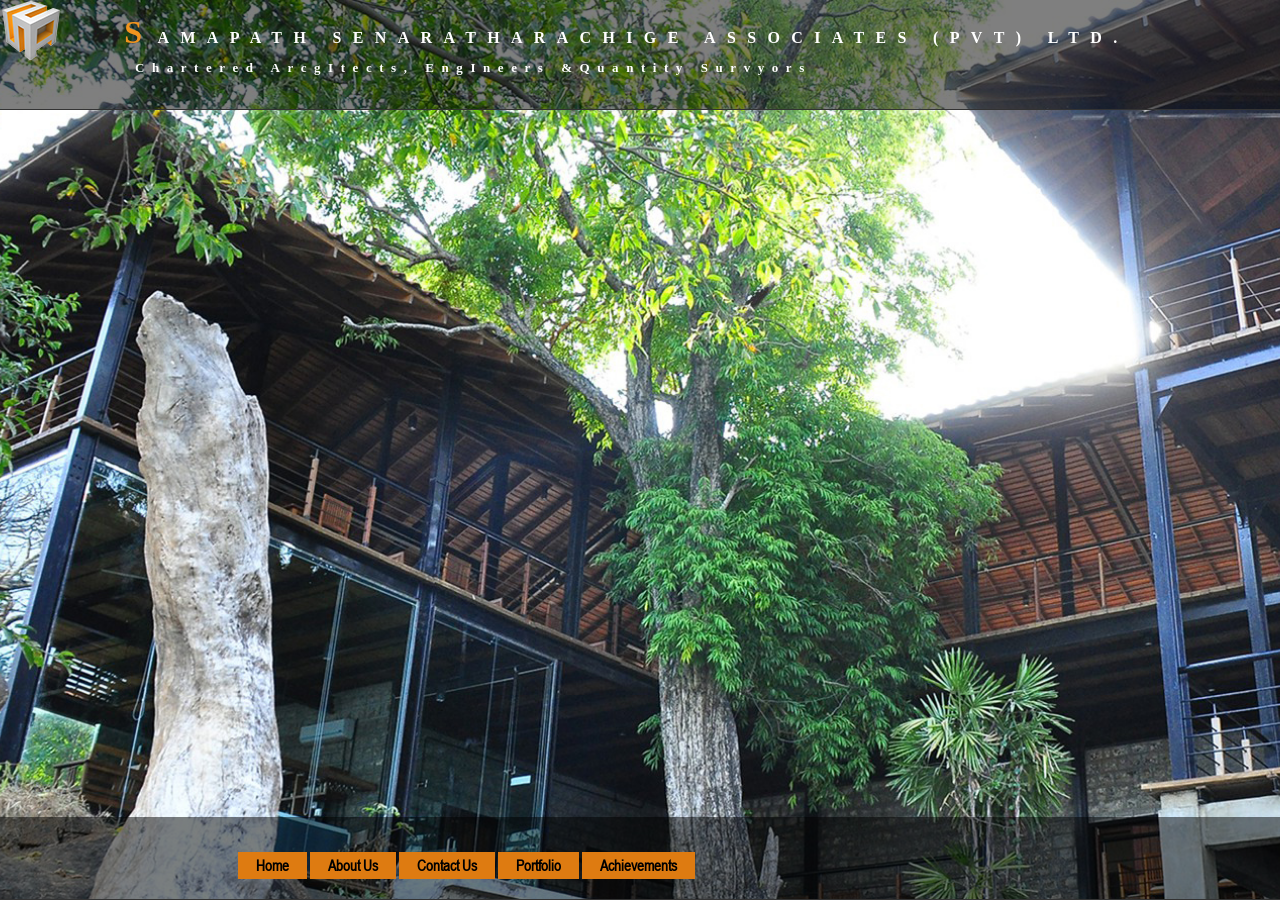
==== index.html @ 15de0347 "Frontend site Project Powered by eGreenZ Design K.Kovarthanan" ====
<!DOCTYPE html>
<!--[if IE 9]> <html lang="en" class="ie9"> <![endif]-->
<!--[if !IE]><!-->
<html lang="en">
<!--<![endif]-->
	<head>
		<meta charset="utf-8">
		<title> Architect |  SAMPATH SENERATHARACHCHIGE</title>
		<meta http-equiv="content-type" content="text/html; charset=utf-8" />
		<meta name="description" content="WOWSlider" />
		<link rel="stylesheet" type="text/css" href="engine1/style.css" />
		<script type="text/javascript" src="engine1/jquery.js"></script>
		<meta name="description" content="Worthy a Bootstrap-based, Responsive HTML5 Template">
		<meta name="author" content="htmlcoder.me">

		<!-- Mobile Meta -->
		<meta name="viewport" content="width=device-width, initial-scale=1.0">
		<meta http-equiv="Content-Type" content="text/html; charset=utf-8" />

		<!-- Favicon -->
		<link rel="shortcut icon" href="images/favicon.ico">

		<!-- Web Fonts -->
		<link href='http://fonts.googleapis.com/css?family=Open+Sans:400italic,700italic,400,700,300&amp;subset=latin,latin-ext' rel='stylesheet' type='text/css'>
		<link href='http://fonts.googleapis.com/css?family=Raleway:700,400,300' rel='stylesheet' type='text/css'>

		<!-- Bootstrap core CSS -->
		<link href="bootstrap/css/bootstrap.css" rel="stylesheet">

		<!-- Font Awesome CSS -->
		<link href="fonts/font-awesome/css/font-awesome.css" rel="stylesheet">

		<!-- Plugins -->
		<link href="css/animations.css" rel="stylesheet">

		<!-- Worthy core CSS file -->
		<link href="css/style.css" rel="stylesheet">

		<!-- Custom css --> 
		<!--
		<link href="css/custom.css" rel="stylesheet">
	</head>

	<body class="no-trans">
		<!-- scrollToTop -->
		<!-- ================ -->
		<div class="scrollToTop"><i class="icon-up-open-big"></i></div>

		<!-- header start -->
		<!-- ================ --> 
		<header class="header fixed clearfix navbar navbar-fixed-top tm-bg-black-translucent">
		<div class="row">
  		<div class="col-md-1">
		<a href="index.html"><img id="logo" src="logo.png" alt="Worthy"></a></div>
			<div class="container">
				<div class="row">
					<div class="col-md-4">

						<!-- header-left start -->
						<!-- ================ -->
						<div class="header-left clearfix">

							<!-- logo -->
								
  								
								<div class="logo smooth-scroll">
								

								
								<div class="col-md-1">

								<b><font face="arial narrow" color="#f2941e" size="6" style="letter-spacing:0.1cm;">S&nbsp;</font></b><b><font face="arial narrow" size="3.4" color="white" style="letter-spacing:0.3cm;">AMAPATH&nbsp;SENARATHARACHIGE&nbsp;ASSOCIATES&nbsp;(PVT)&nbsp;LTD.<font face="arial narrow" size="2" color="white" style="letter-spacing:0.2cm;"><br>&nbsp;Chartered&nbsp;ArcgItects,&nbsp;EngIneers&nbsp;&Quantity&nbsp;Survyors</font></font>
										<a href="dist/sobber/sobber.html"><h2><font face = "arial narrow" size="15" color="C6391B">  </font> <font face="arial narrow" size="12">     </b></font></h2></a></div></div></div>
							</div>
							<!-- name-and-slogan -->
							<!-- <div class="site-name-and-slogan">
								<div class="site-name">SAMPATH SENERATHARACHCHIGE ASSOCIATES (PVT) LTD</div>
								<div class="site-slogan">CHARTERED ARCHITECTS, ENGINEERS, SURVEYORS</div>
							</div> -->

						</div>
						<!-- header-left end -->

					</div>
					</div>
					</div>

		</header>
		<!-- header end -->

		<!-- banner start -->
		<!-- ================ -->
		<div id="wowslider-container1">
<div class="ws_images"><ul>
		<li><img src="data1/images/1.jpg" alt="1" title="1" id="wows1_0"/></li>
		<li><img src="data1/images/2.jpg" alt="2" title="2" id="wows1_1"/></li>
		<li><img src="data1/images/3.jpg" alt="3" title="3" id="wows1_2"/></li>
		<li><img src="data1/images/4.jpg" alt="4" title="4" id="wows1_3"/></li>
		<li><img src="data1/images/5.jpg" alt="5" title="5" id="wows1_4"/></li>
		<li><img src="data1/images/6.jpg" alt="bootstrap carousel" title="6" id="wows1_5"/></a></li>
		<li><img src="data1/images/7.jpg" alt="7" title="7" id="wows1_6"/></li>
		<li><img src="data1/images/8.jpg" alt="7" title="7" id="wows1_6"/></li>
		<li><img src="data1/images/9.jpg" alt="7" title="7" id="wows1_6"/></li>
	</ul></div>
<div class="ws_script" style="position:absolute;left:-90%"><a href="http://wowslider.com">responsive slider</a> by WOWSlider.com v8.7</div>
<div class="ws_shadow"></div>
</div>	
<script type="text/javascript" src="engine1/wowslider.js"></script>
<script type="text/javascript" src="engine1/script.js"></script>
		<!-- banner end -->

		<!-- section start -->
		<!-- ================ -->
		<!-- footer start -->
		<footer class="footer fixed clearfix navbar navbar-fixed-bottom tm-bg-black-translucent">
			
			
					<div class="row">
  					<div class="col-md-1"></div>
  					<div class="col-md-1"></div>
  					<div class="col-md-1">
  			
						<table style="border: 20px solid transparent;">
						<tr>
						<td> </td>
						</tr>
						<tr>
						<th>
						<a href="index.html"><input type="button" name="btn" class="btn-style" value="Home" /></a></th></div>
						<th>&nbsp;</th><th>
						<a href="about.html"><input type="button" name="btn" class="btn-style" value="About Us" /></a></th>
						<th>&nbsp;</th><th>
						<a href="contact.html"><input type="button" name="btn" class="btn-style" value="Contact Us" /></a></th>

						<th>&nbsp;</th><th>
						<a href="portfolio.html"><input type="button" name="btn" class="btn-style" value="Portfolio" /></a></th>
						<th>&nbsp;</th><th>
						<a href="archive.html"><input type="button" name="btn" class="btn-style" value="Achievements" /></a></th>
								</div></tr></table></footer>
<!--
		<footer id="footer">

		
									<a href="#banner"><input type="button" name="btn" class="btn-style" value="Home" /></a>
												<a href="about.html"><input type="button" name="btn" class="btn-style" value="About Us" /></a>
												<a href="contact.html"><input type="button" name="btn" class="btn-style" value="Contact Us" /></a>
												<a href="portfolio.html"><input type="button" name="btn" class="btn-style" value="portfolio" /></a>
												<a href="archive.html"><input type="button" name="btn" class="btn-style" value="Achievements" /></a>
								
				</footer>

				
			
		<!-- ================ -->
		<!-- footer end -->

		<!-- JavaScript files placed at the end of the document so the pages load faster
		================================================== -->
		<!-- Jquery and Bootstap core js files -->
		

		<style scoped>

      	.btn-style{
			border : solid 0px #de7b11;
			font-size : 15px;
			font-weight:bold;
			color : #000000;
			padding : 3px 18px;
			background-color : #de7b11;

			}


    	</style>
		<script type="text/javascript" src="plugins/jquery.min.js"></script>
		<script type="text/javascript" src="bootstrap/js/bootstrap.min.js"></script>

		<!-- Modernizr javascript -->
		<script type="text/javascript" src="plugins/modernizr.js"></script>

		<!-- Isotope javascript -->
		<script type="text/javascript" src="plugins/isotope/isotope.pkgd.min.js"></script>
		
		<!-- Backstretch javascript -->
		<script type="text/javascript" src="plugins/jquery.backstretch.min.js"></script>

		<!-- Appear javascript -->
		<script type="text/javascript" src="plugins/jquery.appear.js"></script>

		<!-- Initialization of Plugins -->
		<script type="text/javascript" src="js/template.js"></script>

		<!-- Custom Scripts -->
		<script type="text/javascript" src="js/custom.js"></script>

	</body>
</html>
---- engine1/style.css ----
/*
 *	generated by WOW Slider 8.7.1
 *	template Premium
 */
@import url(https://fonts.googleapis.com/css?family=Arimo&subset=latin,cyrillic,latin-ext);
#wowslider-container1 { 
	display: block;
	zoom: 1; 
	position: relative;
	width: 100%;
	max-width: 100%;
	max-height:none;
	margin:0px auto 0px;
	z-index:90;
	text-align:left; /* reset align=center */
	font-size: 10px;
	text-shadow: none; /* fix some user styles */

	/* reset box-sizing (to boostrap friendly) */
	-webkit-box-sizing: content-box;
	-moz-box-sizing: content-box;
	box-sizing: content-box; 
}
* html #wowslider-container1{ width:640px }
#wowslider-container1 .ws_images ul{
	position:relative;
	width: 10000%; 
	height:100%;
	left:0;
	list-style:none;
	margin:0;
	padding:0;
	border-spacing:0;
	overflow: visible;
	/*table-layout:fixed;*/
}
#wowslider-container1 .ws_images ul li{
	position: relative;
	width:1%;
	height:100%;
	line-height:0; /*opera*/
	overflow: hidden;
	float:left;
	/*font-size:0;*/
	padding:0 0 0 0 !important;
	margin:0 0 0 0 !important;
}

#wowslider-container1 .ws_images{
	position: relative;
	left:0;
	top:0;
	height:100%;
	max-height:none;
	max-width: 100%;
	vertical-align: top;
	border:none;
	overflow: hidden;
}
#wowslider-container1 .ws_images ul a{
	width:100%;
	height:100%;
	max-height:none;
	display:block;
	color:transparent;
}
#wowslider-container1 img{
	max-width: none !important;
}
#wowslider-container1 .ws_images .ws_list img,
#wowslider-container1 .ws_images > div > img{
	width:100%;
	border:none 0;
	max-width: none;
	padding:0;
	margin:0;
}
#wowslider-container1 .ws_images > div > img {
	max-height:none;
}

#wowslider-container1 .ws_images iframe {
	position: absolute;
	z-index: -1;
}

#wowslider-container1 .ws-title > div {
	display: inline-block !important;
}

#wowslider-container1 a{ 
	text-decoration: none; 
	outline: none; 
	border: none; 
}

#wowslider-container1  .ws_bullets { 
	float: left;
	position:absolute;
	z-index:70;
}
#wowslider-container1  .ws_bullets div{
	position:relative;
	float:left;
	font-size: 0px;
}
/* compatibility with Joomla styles */
#wowslider-container1  .ws_bullets a {
	line-height: 0;
}

#wowslider-container1  .ws_script{
	display:none;
}
#wowslider-container1 sound, 
#wowslider-container1 object{
	position:absolute;
}

/* prevent some of users reset styles */
#wowslider-container1 .ws_effect {
	position: static;
	width: 100%;
	height: 100%;
}

#wowslider-container1 .ws_photoItem {
	border: 2em solid #fff;
	margin-left: -2em;
	margin-top: -2em;
}
#wowslider-container1 .ws_cube_side {
	background: #A6A5A9;
}


#wowslider-container1.ws_gestures {
	cursor: -webkit-grab;
	cursor: -moz-grab;
	cursor: url("[data-uri]"), move;
}
#wowslider-container1.ws_gestures.ws_grabbing {
	cursor: -webkit-grabbing;
	cursor: -moz-grabbing;
	cursor: url("[data-uri]"), move;
}

/* hide controls when video start play */
#wowslider-container1.ws_video_playing .ws_bullets,
#wowslider-container1.ws_video_playing .ws_fullscreen,
#wowslider-container1.ws_video_playing .ws_next,
#wowslider-container1.ws_video_playing .ws_prev {
	display: none;
}


/* youtube/vimeo buttons */
#wowslider-container1 .ws_video_btn {
	position: absolute;
	display: none;
	cursor: pointer;
	top: 0;
	left: 0;
	width: 100%;
	height: 100%;
	z-index: 55;
}
#wowslider-container1 .ws_video_btn.ws_youtube,
#wowslider-container1 .ws_video_btn.ws_vimeo {
	display: block;
}
#wowslider-container1 .ws_video_btn div {
	position: absolute;
	background-image: url(./playvideo.png);
	background-size: 200%;
	top: 50%;
	left: 50%;
	width: 7em;
	height: 5em;
	margin-left: -3.5em;
	margin-top: -2.5em;
}
#wowslider-container1 .ws_video_btn.ws_youtube div {
	background-position: 0 0;
}
#wowslider-container1 .ws_video_btn.ws_youtube:hover div {
	background-position: 100% 0;
}
#wowslider-container1 .ws_video_btn.ws_vimeo div {
	background-position: 0 100%;
}
#wowslider-container1 .ws_video_btn.ws_vimeo:hover div {
	background-position: 100% 100%;
}

#wowslider-container1 .ws_playpause.ws_hide {
	display: none !important;
}

#wowslider-container1  .ws_bullets { 
	padding: 5px; 
}
#wowslider-container1 .ws_bullets a { 
	width:20px;
	height:20px;
	background: url(./bullet.png) left top;
	float: left; 
	text-indent: -4000px; 
	position:relative;
	margin-left:7px;
	color:transparent;
}
#wowslider-container1 .ws_bullets a:hover{
	background-position: 0 50%;	
}
#wowslider-container1 .ws_bullets a.ws_selbull{ 
	background-position: 0 100%;
}	
#wowslider-container1 a.ws_next, #wowslider-container1 a.ws_prev {
	background-size: 200%;

	position:absolute;
	top:50%;
	margin-top:-2.4em;
	z-index:60;
	height: 5em;
	width: 5em;
	background-image: url(./arrows.png);
}
#wowslider-container1 a.ws_next{
	background-position: 100% 0;
	right:0.5em;
}
#wowslider-container1 a.ws_prev {
	left:0.5em;
	background-position: 0 0; 
}
#wowslider-container1 a.ws_next:hover{
	background-position: 100% 100%;
}
#wowslider-container1 a.ws_prev:hover {
	background-position: 0 100%; 
}

/*playpause*/
#wowslider-container1 .ws_playpause {
    width: 5em;
    height: 5em;
    position: absolute;
    top: 50%;
    left: 50%;
    margin-left: -2.5em;
    margin-top: -2.5em;
    z-index: 59;
	background-size: 100%;
}

#wowslider-container1 .ws_pause {
    background-image: url(./pause.png);
}

#wowslider-container1 .ws_play {
    background-image: url(./play.png);
}

#wowslider-container1 .ws_pause:hover, #wowslider-container1 .ws_play:hover {
    background-position: 100% 100% !important;
}/* bottom center */
#wowslider-container1  .ws_bullets {
    bottom: 0px;
	left:50%;
}
#wowslider-container1  .ws_bullets div{
	left:-50%;
}
#wowslider-container1 .ws-title{
	position:absolute;
	display:block;
	font: 2.4em 'Arimo', sans-serif;
	bottom: 1.2em;
	left: 0;
	margin-right:0.3em;
	color:#000000;
	z-index: 50;
	line-height: 1em;
	font-weight: bold;
}
#wowslider-container1 .ws-title div,#wowslider-container1 .ws-title span{
	display:inline-block;
	background-color:rgba(220, 220, 220, 0.6);
	border-radius:0 0.1em 0.1em 0;
	-moz-border-radius:0 0.1em 0.1em 0;
	-webkit-border-radius:0 0.1em 0.1em 0;
}
#wowslider-container1 .ws-title div{
	display:block;
	margin-top:0.3em;
	font-size: 0.666em;
	font-weight: normal;
	color: #222222;
	line-height: 1.15em;
	padding:0.6em;
}
#wowslider-container1 .ws-title span{
	padding:0.4em;
	line-height: 1.15em;
}#wowslider-container1 .ws_images > ul{
	animation: wsBasic 36s infinite;
	-moz-animation: wsBasic 36s infinite;
	-webkit-animation: wsBasic 36s infinite;
}
@keyframes wsBasic{0%{left:-0%} 5.56%{left:-0%} 11.11%{left:-100%} 16.67%{left:-100%} 22.22%{left:-200%} 27.78%{left:-200%} 33.33%{left:-300%} 38.89%{left:-300%} 44.44%{left:-400%} 50%{left:-400%} 55.56%{left:-500%} 61.11%{left:-500%} 66.67%{left:-600%} 72.22%{left:-600%} 77.78%{left:-700%} 83.33%{left:-700%} 88.89%{left:-800%} 94.44%{left:-800%} }
@-moz-keyframes wsBasic{0%{left:-0%} 5.56%{left:-0%} 11.11%{left:-100%} 16.67%{left:-100%} 22.22%{left:-200%} 27.78%{left:-200%} 33.33%{left:-300%} 38.89%{left:-300%} 44.44%{left:-400%} 50%{left:-400%} 55.56%{left:-500%} 61.11%{left:-500%} 66.67%{left:-600%} 72.22%{left:-600%} 77.78%{left:-700%} 83.33%{left:-700%} 88.89%{left:-800%} 94.44%{left:-800%} }
@-webkit-keyframes wsBasic{0%{left:-0%} 5.56%{left:-0%} 11.11%{left:-100%} 16.67%{left:-100%} 22.22%{left:-200%} 27.78%{left:-200%} 33.33%{left:-300%} 38.89%{left:-300%} 44.44%{left:-400%} 50%{left:-400%} 55.56%{left:-500%} 61.11%{left:-500%} 66.67%{left:-600%} 72.22%{left:-600%} 77.78%{left:-700%} 83.33%{left:-700%} 88.89%{left:-800%} 94.44%{left:-800%} }

#wowslider-container1 .ws_bulframe div div{
	height: auto;
}

@media all and (max-width:760px) {
	#wowslider-container1 .ws_fullscreen {
		display: block;
	}
}
@media all and (max-width:400px){
	#wowslider-container1 .ws_controls,
	#wowslider-container1 .ws_bullets,
	#wowslider-container1 .ws_thumbs{
		display: none
	}
}
---- css/animations.css ----
/*!
Animate.css - http://daneden.me/animate
Licensed under the MIT license - http://opensource.org/licenses/MIT

Copyright (c) 2014 Daniel Eden
*/

@import url(animate.css);

/*
Theme Name: Worthy - Free Powerful Theme by HtmlCoder
Author:HtmlCoder
Author URI:http://www.htmlcoder.me
Version:1.0.0
Created:November 2014
License: Creative Commons Attribution 3.0 License (https://creativecommons.org/licenses/by/3.0/)
File Description: Custom Animations
*/

/*Custom Animations*/

@-webkit-keyframes fadeInDownSmall {
  0% {
    opacity: 0;
    -webkit-transform: translate3d(0, -20px, 0);
    transform: translate3d(0, -20px, 0);
  }

  100% {
    opacity: 1;
    -webkit-transform: translate3d(0, 0, 0);
    transform: translate3d(0, 0, 0);
  }
}

@keyframes fadeInDownSmall {
  0% {
    opacity: 0;
    -webkit-transform: translate3d(0, -20px, 0);
    -ms-transform: translate3d(0, -20px, 0);
    transform: translate3d(0, -20px, 0);
  }

  100% {
    opacity: 1;
    -webkit-transform: translate3d(0, 0, 0);
    -ms-transform: translate3d(0, 0, 0);
    transform: translate3d(0, 0, 0);
  }
}

.fadeInDownSmall {
  -webkit-animation-name: fadeInDownSmall;
  animation-name: fadeInDownSmall;
}

@-webkit-keyframes fadeInLeftSmall {
  0% {
    opacity: 0;
    -webkit-transform: translate3d(-20px, 0, 0);
    transform: translate3d(-20px, 0, 0);
  }

  100% {
    opacity: 1;
    -webkit-transform: none;
    transform: none;
  }
}

@keyframes fadeInLeftSmall {
  0% {
    opacity: 0;
    -webkit-transform: translate3d(-20px, 0, 0);
    -ms-transform: translate3d(-20px, 0, 0);
    transform: translate3d(-20px, 0, 0);
  }

  100% {
    opacity: 1;
    -webkit-transform: none;
    -ms-transform: none;
    transform: none;
  }
}

.fadeInLeftSmall {
  -webkit-animation-name: fadeInLeftSmall;
  animation-name: fadeInLeftSmall;
}

@-webkit-keyframes fadeInRightSmall {
  0% {
    opacity: 0;
    -webkit-transform: translate3d(20px, 0, 0);
    transform: translate3d(20px, 0, 0);
  }

  100% {
    opacity: 1;
    -webkit-transform: none;
    transform: none;
  }
}

@keyframes fadeInRightSmall {
  0% {
    opacity: 0;
    -webkit-transform: translate3d(20px, 0, 0);
    -ms-transform: translate3d(20px, 0, 0);
    transform: translate3d(20px, 0, 0);
  }

  100% {
    opacity: 1;
    -webkit-transform: none;
    -ms-transform: none;
    transform: none;
  }
}

.fadeInRightSmall {
  -webkit-animation-name: fadeInRightSmall;
  animation-name: fadeInRightSmall;
}

@-webkit-keyframes fadeInUpSmall {
  0% {
    opacity: 0;
    -webkit-transform: translate3d(0, 20px, 0);
    transform: translate3d(0, 20px, 0);
  }

  100% {
    opacity: 1;
    -webkit-transform: none;
    transform: none;
  }
}

@keyframes fadeInUpSmall {
  0% {
    opacity: 0;
    -webkit-transform: translate3d(0, 20px, 0);
    -ms-transform: translate3d(0, 20px, 0);
    transform: translate3d(0, 20px, 0);
  }

  100% {
    opacity: 1;
    -webkit-transform: none;
    -ms-transform: none;
    transform: none;
  }
}

.fadeInUpSmall {
  -webkit-animation-name: fadeInUpSmall;
  animation-name: fadeInUpSmall;
}
---- css/style.css ----
/* Theme Name:Worthy - Free Powerful Theme by HtmlCoder
Author:HtmlCoder
Author URI:http://www.htmlcoder.me
Version:1.0.0
Created:November 2014
License:Creative Commons Attribution 3.0 License (https://creativecommons.org/licenses/by/3.0/)
File Description:Main CSS file of the template */

/* Typography
----------------------------------------------------------------------------- */
@font-face {
    font-family:'arial';
    src:url(../fonts/arial-narrow.ttf);
}


iframe, object, embed{max-width: 100%;}

body {

	font-family: 'arial';
	/*font-family: 'Open Sans Condensed', sans-serif;*/

}
/*.site-name {
	font-family: 'arial', sans-serif;
}*/
html,
body {
	height: 100%;
}
body {
	font-size: 13px;
	/*line-height: 1.50;*/
	color: #999;
	background-color: black!important;
	position: relative;
}
h1,
h2,
h3,
h4,
h5,
h6 {
	color: #fff;
}
h1 {
	font-size: 38px;
	font-weight: 700;
	margin-bottom: 20px;
}
h2 {
	font-size: 19px;
	/*margin-bottom: 15px;*/
}
h3 {
	font-size: 15px;
}
h4 {
	font-size: 14px;
	/*font-weight: 700;*/
}
h5 {
	font-size: 13px;
	font-weight: 700;
}
h6 {
	font-weight: 700;
}
h1 span,
h2 span,
h3 span,
h4 span {
	color: #339BEB;
}
.text-colored {
	color: #55acee;
}
a {
	color: #55acee;
}
a:hover {
	color: #339BEB;
}
a:focus,
a:active {
	outline: none;
}
.large {
	font-size: 18px;
}
img {
	display: block;
	max-width: 100%;
	height: auto;
}
.list-unstyled li {
	padding: 5px 0;
}
.list-horizontal {
	padding: 15px 0;
}
.list-horizontal-item img {
	display: block;
	margin: 0 auto;
}
.list-icons {
	padding: 0;
	margin: 20px 0;
	list-style: none;
	font-size: 18px;
}
.list-icons li {
	padding: 0 0 15px 0;
}
blockquote {
	border-left: none;
	padding-left: 0;
	padding-right: 0;
}
.title {
	margin-top: 0;
}

/* Layout
----------------------------------------------------------------------------- */
.header {
	color: #ffffff;
	background-color: rgba(0, 0, 0, 0.10);
	padding: 10 0;
	-webkit-transition: all 0.2s ease-in-out;
	-moz-transition: all 0.2s ease-in-out;
	-o-transition: all 0.2s ease-in-out;
	-ms-transition: all 0.2s ease-in-out;
	transition: all 0.2s ease-in-out;
}
.banner {
	width: 100%;
	height: 100%;
	min-height: 100%;
	position: relative;
	color: #fff;
}
.banner-image {
	vertical-align: middle;
	min-height: 100%;
	width: 100%;
}
.banner:after {
	position: absolute;
	top: 0;
	left: 0;
	right: 0;
	bottom: 0;
	background-color: rgba(0, 0, 0, 0.55);
	content: "";
}
.banner-caption {
	position: absolute;
	top: 40%;
	width: 100%;
	z-index: 2;
}
.subfooter {
	background-color: #fafafa;
	border-top: 1px solid #f3f3f3;
	/*border-bottom: 1px solid #f3f3f3;*/
	padding: 0px 0;
	font-family:'arial';
}
.section {
	background-color: #ffffff;
	padding: 70px 0;
}

/* Backgrounds
----------------------------------------------------------------------------- */
.default-bg {
	background-color: #222222;
	color: #ffffff;
}
.default-bg.blue {
	background-color: #55acee;
}
.translucent-bg {
	color: #ffffff;
}
.default-bg h1,
.default-bg h2,
.default-bg h3,
.default-bg h4,
.default-bg h5,
.default-bg h6,
.translucent-bg h1,
.translucent-bg h2,
.translucent-bg h3,
.translucent-bg h4,
.translucent-bg h5,
.translucent-bg h6 {
	color: #ffffff;
}
.default-bg blockquote footer,
.translucent-bg blockquote footer {
	color: #cccccc;
}
.default-bg a,
.translucent-bg a {
	color: #ffffff;
	text-decoration: underline;
}
.default-bg a:hover,
.translucent-bg a:hover {
	text-decoration: none;
}
.translucent-bg {
	-webkit-background-size: cover !important;
	-moz-background-size: cover !important;
	-o-background-size: cover !important;
	background-size: cover !important;
	background-position: 50% 0;
	background-repeat: no-repeat;
	z-index: 1;
	position: relative;
}
.translucent-bg .translucent-bg {
	margin-top: 80px;
	z-index: 3;
}
.translucent-bg:after {
	content: "";
	position: absolute;
	top: 0;
	left: 0;
	z-index: 2;
	width: 100%;
	height: 100%;
	background-color: rgba(0, 0, 0, 0.7);
}
.translucent-bg.blue:after {
	background-color: rgba(85, 172, 238, 0.7);
}
.translucent-bg .container {
	z-index: 3;
	position: relative;
}
.bg-image-1 {
	background: url("../images/bg-image-1.jpg") 50% 0px no-repeat;
}
.bg-image-2 {
	background: url("../images/bg-image-2.jpg") 50% 0px no-repeat;
}

/* Misc
----------------------------------------------------------------------------- */
.object-non-visible {
	opacity: 0;
	filter: alpha(opacity=0);
}
.object-visible,
.touch .object-non-visible {
	opacity: 1 !important;
	filter: alpha(opacity=100) !important;
}

/* Targeting only Firefox for smoothest animations */
@-moz-document url-prefix() {
	.object-visible,
	.touch .object-non-visible {
		-webkit-transition: opacity 0.6s ease-in-out;
		-moz-transition: opacity 0.6s ease-in-out;
		-o-transition: opacity 0.6s ease-in-out;
		-ms-transition: opacity 0.6s ease-in-out;
		transition: opacity 0.6s ease-in-out;
	}
}
.space {
	padding: 20px 0;
}
.pr-10 {
	padding-right: 10px;
}
.pl-10 {
	padding-left: 10px;
}
.pb-clear {
	padding-bottom: 0;
}

/* Sections
----------------------------------------------------------------------------- */
.banner-caption h1,
.banner-caption h2,
.banner-caption h3,
.banner-caption h4,
.banner-caption h5,
.banner-caption h6 {
	color: #ffffff;
}
.banner-caption h1 {
	font-size: 60px;
}

.subfooter {
	height:60px;
	border-top:1px solid #333;
	background-color:black;
}
.subfooter p {
	margin-bottom: 0;
	padding-top:10px;
	margin:0;
}

.section {
	background-color:#000!important;
	color:#fff;
	padding-left:30px;
}



/* Template Components
----------------------------------------------------------------------------- */
/* Buttons
---------------------------------- */
.btn {
	padding: 8px 15px;
	font-size: 14px;
	line-height: 1.42857143;
	min-width: 160px;
	text-align: center;
	border-radius: 0;
	text-transform: uppercase;
	-webkit-transition: all 0.2s ease-in-out;
	-moz-transition: all 0.2s ease-in-out;
	-ms-transition: all 0.2s ease-in-out;
	-o-transition: all 0.2s ease-in-out;
	transition: all 0.2s ease-in-out;
}
.btn-default {
	color: #fff!important;
	background-color:#333;
	border: 1px solid #333;
}
.btn-default:hover {
	color: #ffffff;
	background-color: #8a8d90;
	border-color: #8a8d90;
}

/* Collapse
---------------------------------- */
.panel-group .panel {
	-webkit-border-radius: 0px;
	-moz-border-radius: 0px;
	border-radius: 0px;
	border: none;
}
.panel-default > .panel-heading {
	padding: 0;
	outline: none;
	border: none;
	-webkit-border-radius: 0;
	-moz-border-radius: 0;
	-o-border-radius: 0;
	border-radius: 0;
	width: 100%;
}
.panel-default > .panel-heading + .panel-collapse > .panel-body {
	border: 1px solid #f0f0f0;
	border-top: none;
	background-color: #fafafa
}


/* Pills
---------------------------------- */
.nav-pills > li.active > a,
.nav-pills > li.active > a:hover,
.nav-pills > li.active > a:focus,
.nav-pills > li > a:hover {
	background-color: #999;
	border-color: #999;
	color: #ffffff;
}
.nav-pills > li > a {
	border-radius: 0;
	padding: 8px 20px;
	border: 1px solid #cacaca;
	color: #666666;
	font-size: 11px;
	text-transform: uppercase;
	font-weight: 300;
}

/* Forms
---------------------------------- */

.form-control {
	height: 45px;
	-webkit-border-radius: 0px;
	-moz-border-radius: 0px;
	border-radius: 0px;
}
.form-control-feedback {
	color: #cccccc;
}
.has-feedback label.sr-only ~ .form-control-feedback {
	top: 15px;
}
textarea {
	resize: vertical;
}

.col-md-12 {
	padding-left:20px;
	padding-right:20px;
}

/* Modals
---------------------------------- */
.modal-content {
	-webkit-border-radius: 0px;
	-moz-border-radius: 0px;
	border-radius: 0px;
}
.modal-header {
	background-color: #55acee;
	color: #ffffff;
}
.modal-header h4 {
	color: #ffffff;
}
.modal-header .close {
	font-weight: 300;
	color: #FFFFFF;
	text-shadow: none;
	filter: alpha(opacity=100);
	opacity: 1;
}

/* Large devices (Large desktops 1200px and up) */
@media (min-width:1200px) {
	.modal-lg {
		width: 1140px;
	}
}

/* Media
---------------------------------- */
.media .fa {
	font-size: 24px;
	width: 40px;
	height: 25px;
	line-height: 25px;
	padding: 0 5px;
	text-align: center;
}

/* Navigations
----------------------------------------------------------------------------- */
.tm-bg-black-translucent { background-color: rgba(0, 0, 0, 0.5);border-bottom:1px solid #333; }
.header .navbar {
	margin-bottom: 0;

}
.main-navigation .navbar-default {
	background-color: transparent;
	border:none;
	
}
.main-navigation .navbar-default .navbar-nav > li > a {
	color: #fff;
	padding: 10px 20px;
	font-size: 13px;
	font-family: 'arial';
	/*font-weight: 300;*/

}
.main-navigation .navbar-default .navbar-nav > li.active > a {
	background-color: transparent;
	color: #fff;

}
.main-navigation .navbar-default .navbar-nav > li > a:hover,
.main-navigation .navbar-default .navbar-nav > li.active > a:hover {
	color: #fff;
}
@media (min-width:768px) {
	.main-navigation .navbar-default .navbar-nav > li > a {
		padding-top: 30px;
		padding-bottom: 30px;
		-webkit-transition: all 0.3s ease-in-out;
		-moz-transition: all 0.3s ease-in-out;
		-o-transition: all 0.3s ease-in-out;
		-ms-transition: all 0.3s ease-in-out;
		transition: all 0.3s ease-in-out;
	}
}
@media (min-width:768px) and (max-width:991px) {
	.main-navigation .container-fluid {
		padding-left: 0;
		padding-right: 0;
	}
	.navbar-nav {
		float: left !important;
	}
}
@media (max-width:767px) {
	.header.navbar-fixed-top {
		position: absolute;
	}
}

/* Fixed Header
----------------------------------------------------------------------------- */
.fixed-header-on .header {
	background-color: rgba(0, 0, 0, 0.95);
	padding: 5px 0;
	border-bottom:1px solid #333;
}
.fixed-header-on .site-name {
	font-size: 24px;
}
.fixed-header-on .logo {
	-webkit-transform: scale(1.0);
	transform: scale(1.0);
	margin-top: 0;
	margin-bottom: 0;
}
@media (min-width:768px) {
	.fixed-header-on .navbar-default .navbar-nav > li > a {
		padding-top: 10px;
		padding-bottom: 10px;
	}
}
@media (max-width:991px) {
	.fixed-header-on .logo,
	.fixed-header-on .site-name,
	.fixed-header-on .site-slogan {
		display: none;
	}
}

/* Blocks/Widgets
----------------------------------------------------------------------------- */
/* Logo, Site Name, Site Slogan
---------------------------------- */
.logo {
	margin: 10px 10px 10px 0;
	padding:0;
	-webkit-transition: all 0.3s ease-in-out;
	-moz-transition: all 0.3s ease-in-out;
	-o-transition: all 0.3s ease-in-out;
	-ms-transition: all 0.3s ease-in-out;
	transition: all 0.3s ease-in-out;
}
.logo,
.site-name-and-slogan {
	float: left;
}
.site-name {
	font-size: 11px;
	-webkit-transition: all 0.3s ease-in-out;
	-moz-transition: all 0.3s ease-in-out;
	-o-transition: all 0.3s ease-in-out;
	-ms-transition: all 0.3s ease-in-out;
	transition: all 0.3s ease-in-out;
}
.site-name a {
	color: #ffffff;
}
.site-name a:hover {
	text-decoration: none;
}
.site-slogan {
	font-size: 11px;
}

/* Testimonials
---------------------------------- */
.testimonial .media-left {
	width: 60px;
}

/* Social Links
---------------------------------- */
.social-links {
	padding: 0;
	list-style: none;
	margin: 15px 0;
}
.social-links li {
	margin: 10px 25px 10px 0;
	display: inline-block;
	font-size: 36px;
}
.social-links li a {
	color: #333333;
	-webkit-transition: all 0.2s ease-in-out;
	-moz-transition: all 0.2s ease-in-out;
	-o-transition: all 0.2s ease-in-out;
	-ms-transition: all 0.2s ease-in-out;
	transition: all 0.2s ease-in-out;
}
.social-links li.twitter a:hover {
	color: #55acee;
}
.social-links li.skype a:hover {
	color: #00aff0;
}
.social-links li.linkedin a:hover {
	color: #0976b4;
}
.social-links li.googleplus a:hover {
	color: #dd4b39;
}
.social-links li.youtube a:hover {
	color: #b31217;
}
.social-links li.flickr a:hover {
	color: #ff0084;
}
.social-links li.facebook a:hover {
	color: #3b5998;
}
.social-links li.pinterest a:hover {
	color: #cb2027;
}

/* Isotope Items
---------------------------------- */
.filters {
	margin: 0 0 30px 0;
}
.filters .nav-pills > li {
	margin-right: 2px;
	margin-bottom: 2px;
}
.filters .nav-pills > li + li {
	margin-left: 0px;
}
.text-center.filters .nav-pills > li {
	margin-right: 2px;
	margin-left: 2px;
	margin-bottom: 2px;
	display: inline-block;
	float: none;
}
.isotope-container {
	overflow: hidden;
}
.isotope-item {
	margin-bottom: 20px;
}
.isotope-item .btn-default {
	color: #333;
}
.isotope-item .btn-default:hover {
	color: #ffffff;
}
@media (max-width:480px) {
	.filters .nav-pills > li {
		width: 100%;
		display: block;
	}
}

/* Images Overlay
----------------------------------------------------------------------------- */
.overlay-container {
	position: relative;
	display: block;
	overflow: hidden;
}
.overlay {
	position: absolute;
	top: 0;
	bottom: -1px;
	left: 0;
	right: -1px;
	/*background-color: rgba(85, 172, 238, 0.9);*/
	background-color: #8a8d90;
	cursor: pointer;
	overflow: hidden;
	opacity: 0;
	filter: alpha(opacity=0);
	-webkit-transform: scale(0.8);
	transform: scale(0.8);
	-webkit-transition: all linear 0.2s;
	-moz-transition: all linear 0.2s;
	-ms-transition: all linear 0.2s;
	-o-transition: all linear 0.2s;
	transition: all linear 0.2s;
}
.overlay:hover {
	text-decoration: none;
}
.overlay span {
	position: absolute;
	display: block;
	bottom: 10px;
	text-align: center;
	width: 100%;
	color: #ffffff;
	font-size: 13px;
	font-weight: 300;
}
.overlay i {
	position: absolute;
	left: 50%;
	top: 50%;
	font-size: 18px;
	line-height: 1x;
	color: #ffffff;
	margin-top: -8px;
	margin-left: -8px;
	text-align: center;
}
.overlay-container:hover .overlay {
	opacity: 1;
	filter: alpha(opacity=100);
	-webkit-transform: scale(1);
	transform: scale(1);
}

table td a {
	color:#fff;
	font-family:'arial';
	font-size:12px;
	text-decoration:none;
}

table td {
	padding-top:7px;
	padding-bottom:7px;
}
table td a:hover{
	color:#999;
	text-decoration: none;
}
---- css/custom.css ----
/*
Theme Name: Worthy - Free Powerful Theme by HtmlCoder
Author:HtmlCoder
Author URI:http://www.htmlcoder.me
Version:1.0.0
Created:November 2014
License: Creative Commons Attribution 3.0 License (https://creativecommons.org/licenses/by/3.0/)
File Description: Place here your custom CSS styles
*/
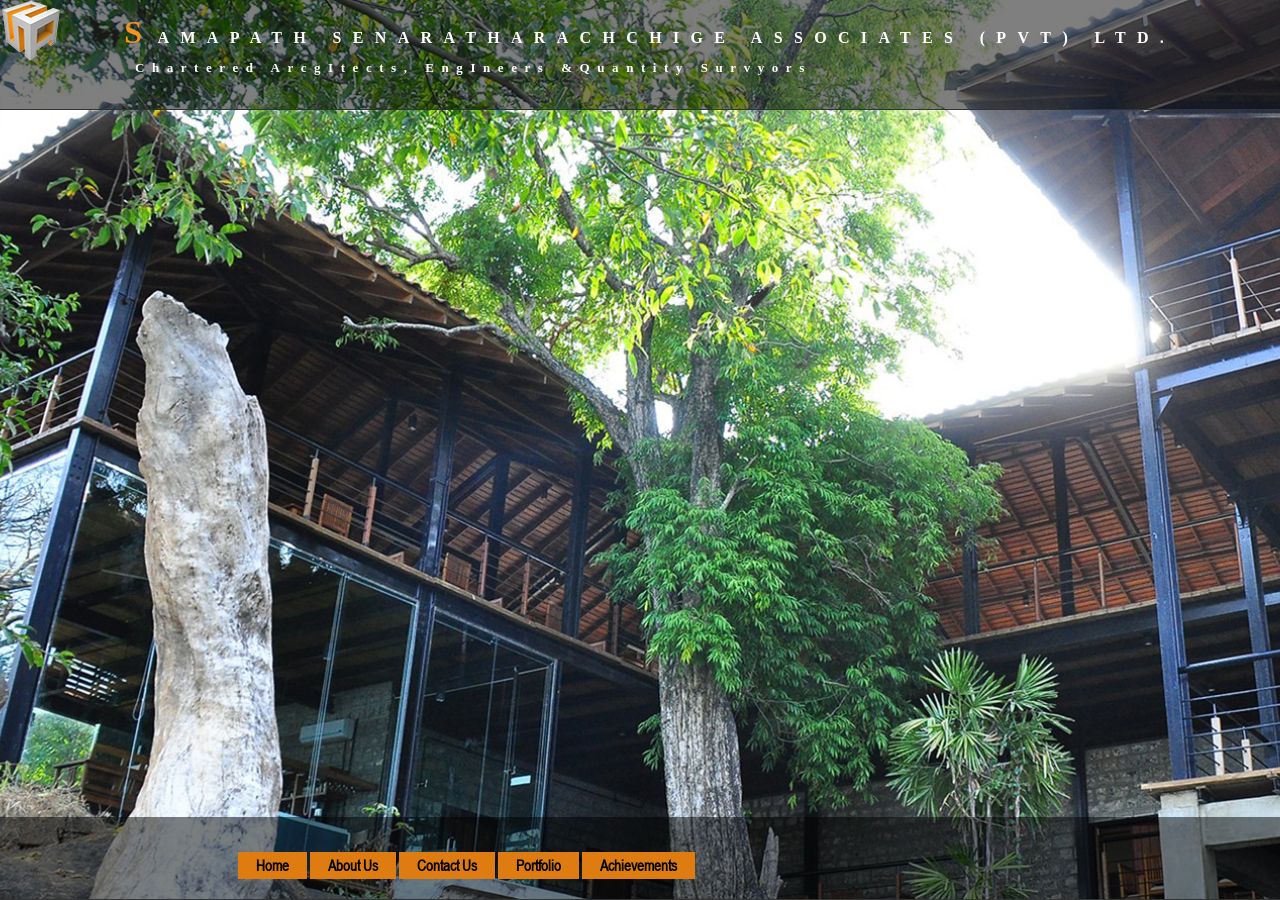
==== commit 655a0a41: "Txt mistake Bla bla" ====
--- a/index.html
+++ b/index.html
@@ -69,7 +69,7 @@
 								
 								<div class="col-md-1">
 
-								<b><font face="arial narrow" color="#f2941e" size="6" style="letter-spacing:0.1cm;">S&nbsp;</font></b><b><font face="arial narrow" size="3.4" color="white" style="letter-spacing:0.3cm;">AMAPATH&nbsp;SENARATHARACHIGE&nbsp;ASSOCIATES&nbsp;(PVT)&nbsp;LTD.<font face="arial narrow" size="2" color="white" style="letter-spacing:0.2cm;"><br>&nbsp;Chartered&nbsp;ArcgItects,&nbsp;EngIneers&nbsp;&Quantity&nbsp;Survyors</font></font>
+								<b><font face="arial narrow" color="#f2941e" size="6" style="letter-spacing:0.1cm;">S&nbsp;</font></b><b><font face="arial narrow" size="3.4" color="white" style="letter-spacing:0.3cm;">AMAPATH&nbsp;SENARATHARACHCHIGE&nbsp;ASSOCIATES&nbsp;(PVT)&nbsp;LTD.<font face="arial narrow" size="2" color="white" style="letter-spacing:0.2cm;"><br>&nbsp;Chartered&nbsp;ArcgItects,&nbsp;EngIneers&nbsp;&Quantity&nbsp;Survyors</font></font>
 										<a href="dist/sobber/sobber.html"><h2><font face = "arial narrow" size="15" color="C6391B">  </font> <font face="arial narrow" size="12">     </b></font></h2></a></div></div></div>
 							</div>
 							<!-- name-and-slogan -->
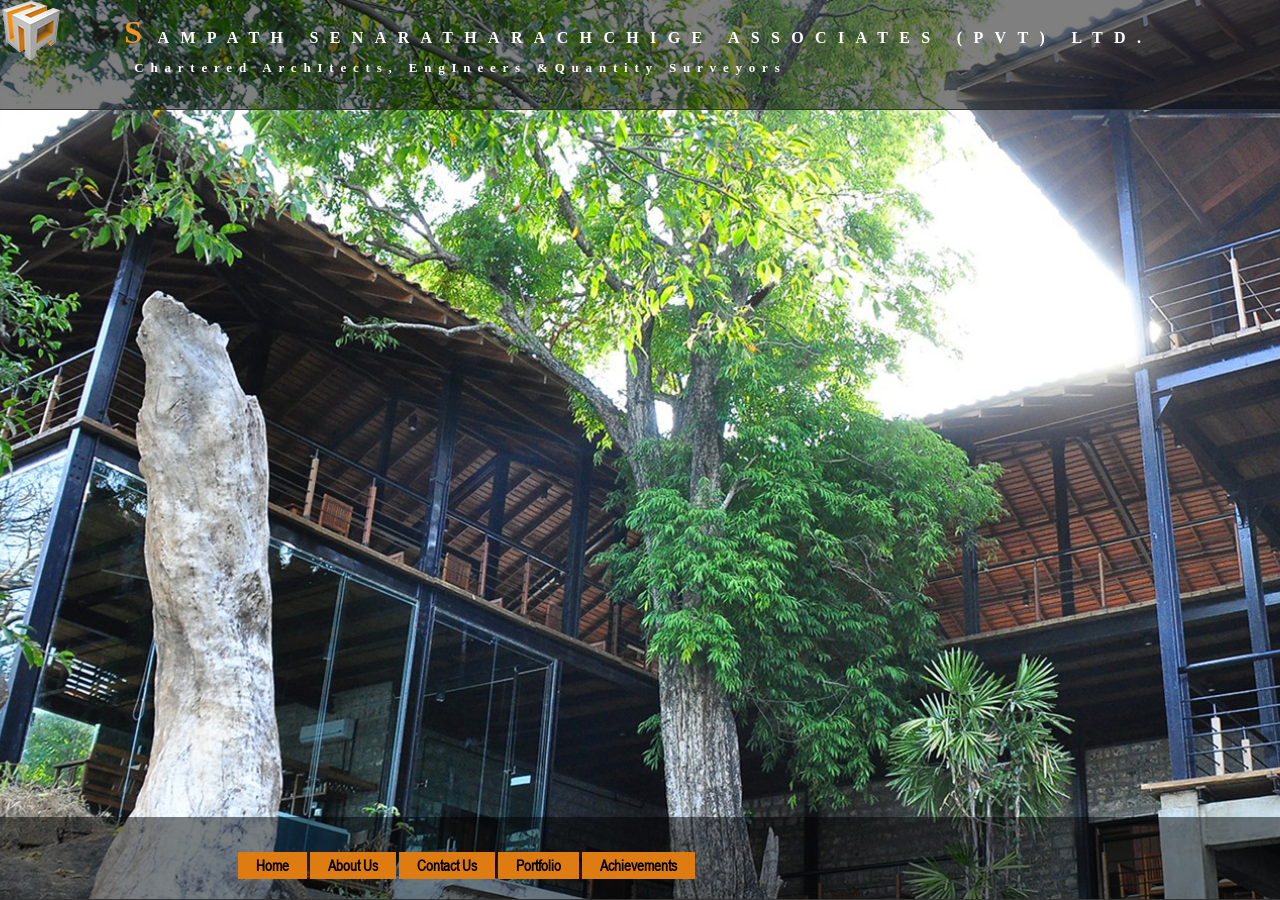
==== commit 12c095d2: "NEW pic" ====
--- a/index.html
+++ b/index.html
@@ -69,7 +69,7 @@
 								
 								<div class="col-md-1">
 
-								<b><font face="arial narrow" color="#f2941e" size="6" style="letter-spacing:0.1cm;">S&nbsp;</font></b><b><font face="arial narrow" size="3.4" color="white" style="letter-spacing:0.3cm;">AMAPATH&nbsp;SENARATHARACHCHIGE&nbsp;ASSOCIATES&nbsp;(PVT)&nbsp;LTD.<font face="arial narrow" size="2" color="white" style="letter-spacing:0.2cm;"><br>&nbsp;Chartered&nbsp;ArcgItects,&nbsp;EngIneers&nbsp;&Quantity&nbsp;Survyors</font></font>
+								<b><font face="arial narrow" color="#f2941e" size="6" style="letter-spacing:0.1cm;">S&nbsp;</font></b><b><font face="arial narrow" size="3.4" color="white" style="letter-spacing:0.3cm;">AMPATH&nbsp;SENARATHARACHCHIGE&nbsp;ASSOCIATES&nbsp;(PVT)&nbsp;LTD.<font face="arial narrow" size="2" color="white" style="letter-spacing:0.18cm;"><br>&nbsp;Chartered&nbsp;ArchItects,&nbsp;EngIneers&nbsp;&Quantity&nbsp;Surveyors</font></font>
 										<a href="dist/sobber/sobber.html"><h2><font face = "arial narrow" size="15" color="C6391B">  </font> <font face="arial narrow" size="12">     </b></font></h2></a></div></div></div>
 							</div>
 							<!-- name-and-slogan -->
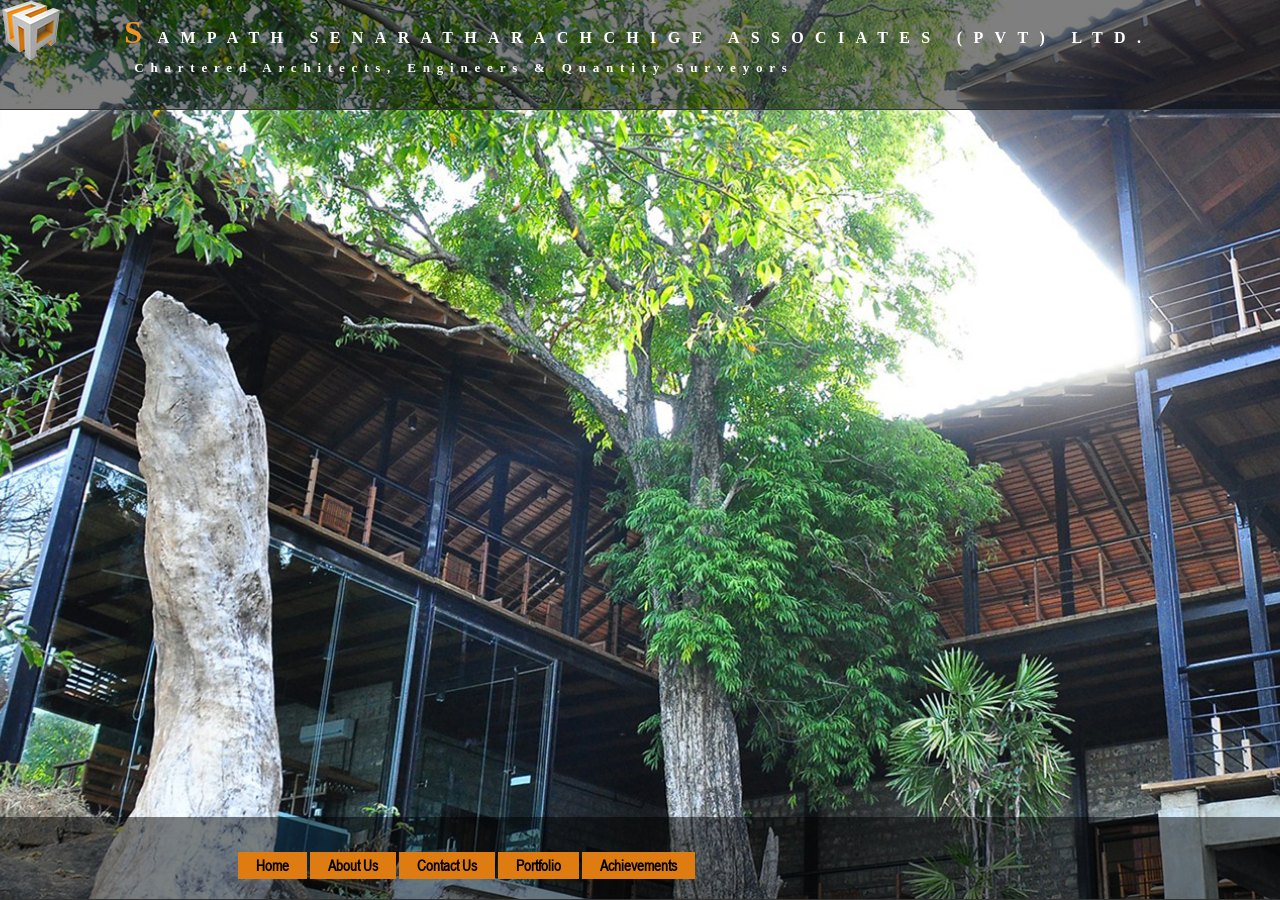
==== commit 2827ef88: "Font" ====
--- a/index.html
+++ b/index.html
@@ -69,7 +69,7 @@
 								
 								<div class="col-md-1">
 
-								<b><font face="arial narrow" color="#f2941e" size="6" style="letter-spacing:0.1cm;">S&nbsp;</font></b><b><font face="arial narrow" size="3.4" color="white" style="letter-spacing:0.3cm;">AMPATH&nbsp;SENARATHARACHCHIGE&nbsp;ASSOCIATES&nbsp;(PVT)&nbsp;LTD.<font face="arial narrow" size="2" color="white" style="letter-spacing:0.18cm;"><br>&nbsp;Chartered&nbsp;ArchItects,&nbsp;EngIneers&nbsp;&Quantity&nbsp;Surveyors</font></font>
+								<b><font face="arial narrow" color="#f2941e" size="6" style="letter-spacing:0.1cm;">S&nbsp;</font></b><b><font face="arial narrow" size="3.4" color="white" style="letter-spacing:0.3cm;">AMPATH&nbsp;SENARATHARACHCHIGE&nbsp;ASSOCIATES&nbsp;(PVT)&nbsp;LTD.<font face="arial narrow" size="2" color="white" style="letter-spacing:0.18cm;"><br>&nbsp;Chartered&nbsp;Architects,&nbsp;Engineers&nbsp;&&nbsp;Quantity&nbsp;Surveyors</font></font>
 										<a href="dist/sobber/sobber.html"><h2><font face = "arial narrow" size="15" color="C6391B">  </font> <font face="arial narrow" size="12">     </b></font></h2></a></div></div></div>
 							</div>
 							<!-- name-and-slogan -->
